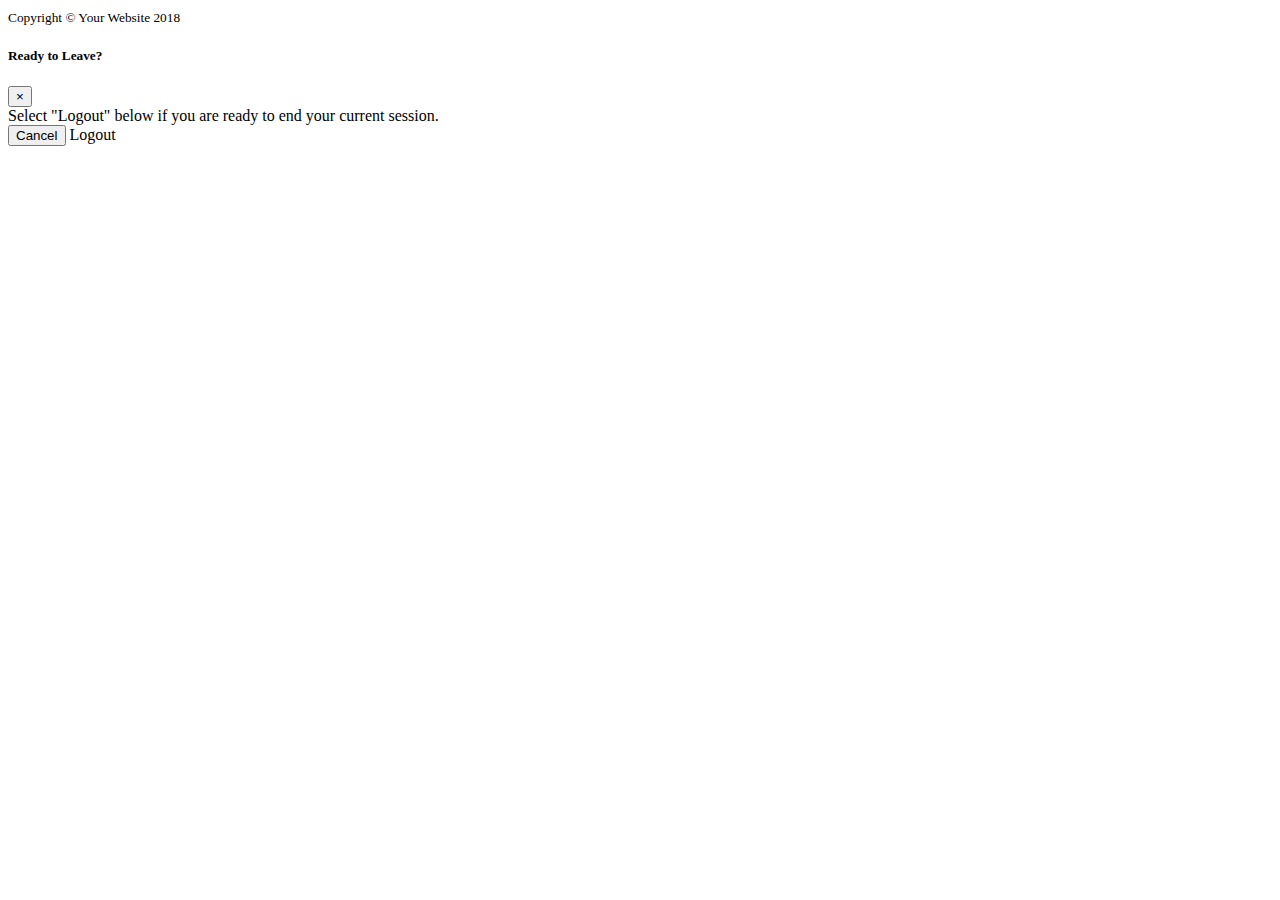
==== src/main/resources/templates/includes/footer.html @ 71de8557 "File Change Prototype" ====
<!DOCTYPE html>
<html lang="en">

<head>
<meta charset="utf-8">
<meta http-equiv="X-UA-Compatible" content="IE=edge">
<meta name="viewport"
	content="width=device-width, initial-scale=1, shrink-to-fit=no">
<meta name="description" content="">
<meta name="author" content="">

</head>
<body class="fixed-nav sticky-footer bg-dark" id="page-top">
	<div th:fragment="footer">
		<footer class="sticky-footer">
			<div class="container">
				<div class="text-center">
					<small>Copyright © Your Website 2018</small>
				</div>
			</div>
		</footer>
		<!-- Scroll to Top Button-->
		<a class="scroll-to-top rounded" href="#page-top"> <i
			class="fa fa-angle-up"></i>
		</a>
		<!-- Logout Modal-->
		<div class="modal fade" id="exampleModal" tabindex="-1" role="dialog"
			aria-labelledby="exampleModalLabel" aria-hidden="true">
			<div class="modal-dialog" role="document">
				<div class="modal-content">
					<div class="modal-header">
						<h5 class="modal-title" id="exampleModalLabel">Ready to
							Leave?</h5>
						<button class="close" type="button" data-dismiss="modal"
							aria-label="Close">
							<span aria-hidden="true">×</span>
						</button>
					</div>
					<div class="modal-body">Select "Logout" below if you are
						ready to end your current session.</div>
					<div class="modal-footer">
						<button class="btn btn-secondary" type="button"
							data-dismiss="modal">Cancel</button>
						<a class="btn btn-primary" th:href="@{/logout}">Logout</a>
					</div>
				</div>
			</div>
		</div>
	</div>
</body>

</html>
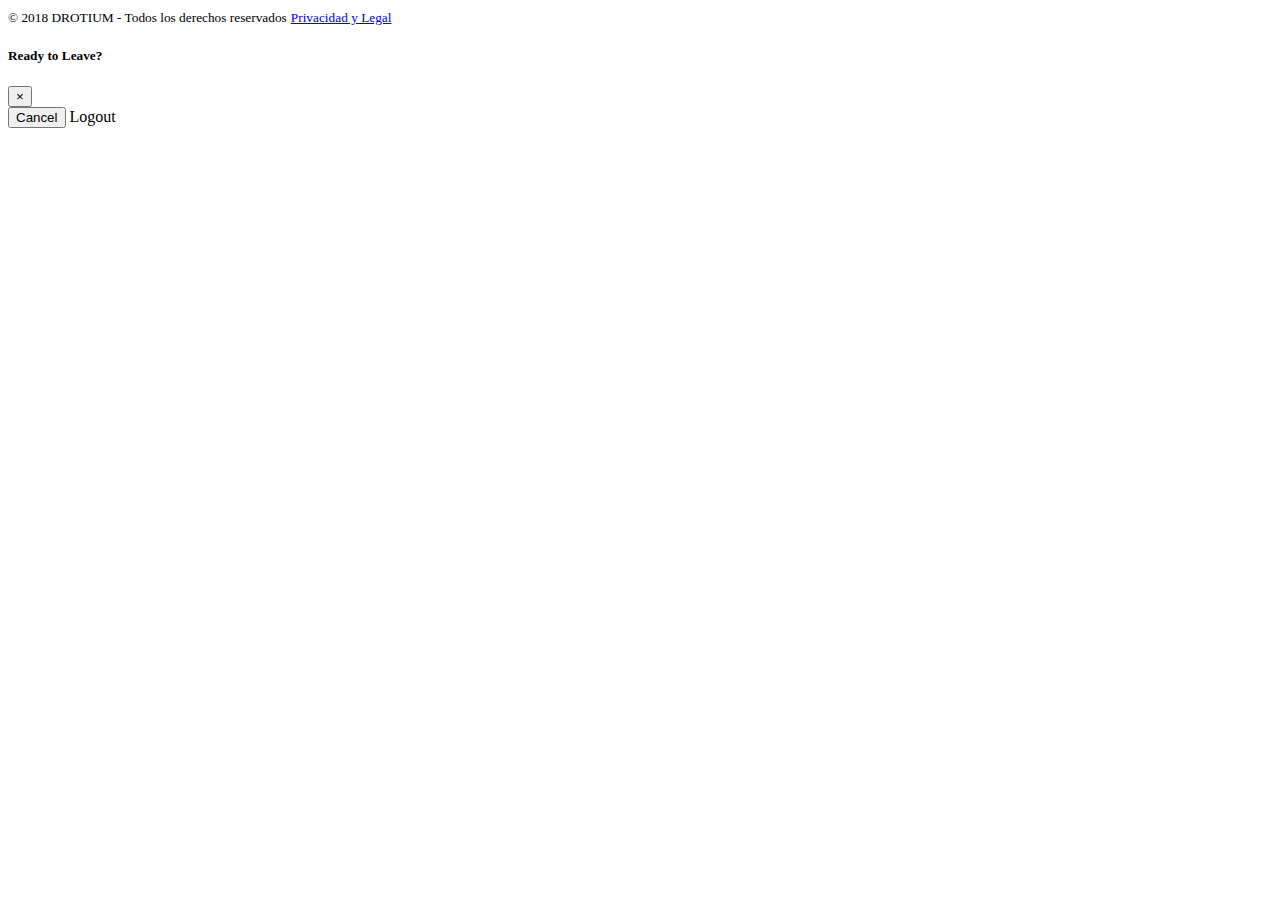
==== commit 519c5624: "Uploading File Prototype 1.0" ====
--- a/src/main/resources/templates/includes/footer.html
+++ b/src/main/resources/templates/includes/footer.html
@@ -15,7 +15,8 @@
 		<footer class="sticky-footer">
 			<div class="container">
 				<div class="text-center">
-					<small>Copyright © Your Website 2018</small>
+					<small>© 2018 DROTIUM - Todos los derechos reservados</small>
+					<small><a title="Privacidad y Legal" href="https://drotium.com/aviso-legal/">Privacidad y Legal</a></small>
 				</div>
 			</div>
 		</footer>
@@ -23,8 +24,9 @@
 		<a class="scroll-to-top rounded" href="#page-top"> <i
 			class="fa fa-angle-up"></i>
 		</a>
+		
 		<!-- Logout Modal-->
-		<div class="modal fade" id="exampleModal" tabindex="-1" role="dialog"
+		<div class="modal fade" id="logoutModal" tabindex="-1" role="dialog"
 			aria-labelledby="exampleModalLabel" aria-hidden="true">
 			<div class="modal-dialog" role="document">
 				<div class="modal-content">
@@ -36,8 +38,6 @@
 							<span aria-hidden="true">×</span>
 						</button>
 					</div>
-					<div class="modal-body">Select "Logout" below if you are
-						ready to end your current session.</div>
 					<div class="modal-footer">
 						<button class="btn btn-secondary" type="button"
 							data-dismiss="modal">Cancel</button>
@@ -46,7 +46,41 @@
 				</div>
 			</div>
 		</div>
+		
+		<!-- Upload Modal -->
+		<!-- <div class="modal fade" id="uploadModal" tabindex="-1" role="dialog" aria-labelledby="exampleModalLabel" aria-hidden="true">
+		  <div class="modal-dialog modal-lg" role="document">
+		    <div class="modal-content">
+		      <div class="modal-header">
+		        <h5 class="modal-title" id="exampleModalLabel">Upload Files</h5>
+		        <button type="button" class="close" data-dismiss="modal" aria-label="Close">
+		          <span aria-hidden="true">&times;</span>
+		        </button>
+		      </div>
+		      <div class="modal-body">
+		        <div class="file-loading">
+		          <input id="input-b7" name="input-b7[]" multiple type="file" class="file" data-allowed-file-extensions='["docx", "doc", "pdf"]'>
+		        </div>
+		        <div id="file-errors"></div>
+		      </div>
+		      <div class="modal-footer">
+		        <button type="button" class="btn btn-secondary" data-dismiss="modal">Close</button>
+		        <a class="btn btn-primary" th:href="@{/upload}">Upload</a>
+		      </div>
+		    </div>
+		  </div>
+		</div> -->
+		
 	</div>
+	
+	<!-- <script>
+	$("#input-b7").fileinput({
+	    showPreview: false,
+	    showUpload: false,
+	    elErrorContainer: '#file-errors'
+		//uploadUrl: '/site/file-upload-single'
+	});
+	</script> -->
 </body>
 
 </html>
